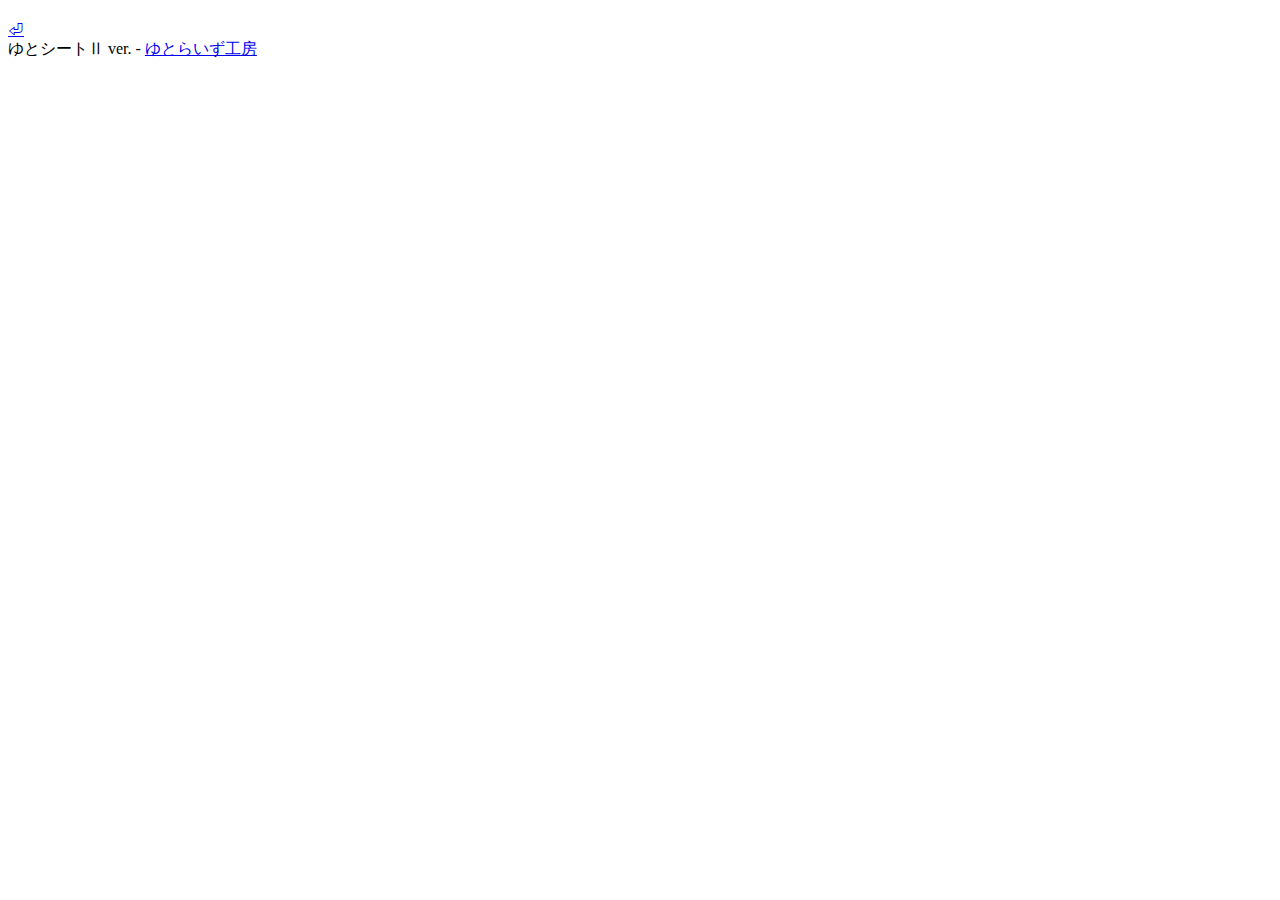
==== _core/skin/blp/index.html @ bffcb1e1 "catch up with 8889a70a18c55db641a30f9eb5bc060a58f61633" ====
<!DOCTYPE html>
<html lang="ja">

<head>
  <meta charset="UTF-8">
  <title><TMPL_VAR title></title>
  <meta name="viewport" content="width=device-width, initial-scale=1">
  <link rel="stylesheet" media="all" href="<TMPL_VAR coreDir>/skin/_common/css/base.css?<TMPL_VAR ver>">
  <link rel="stylesheet" media="all" href="<TMPL_VAR coreDir>/skin/_common/css/form.css?<TMPL_VAR ver>">
  <link rel="stylesheet" media="all" href="<TMPL_VAR coreDir>/skin/_common/css/list.css?<TMPL_VAR ver>">
  <link rel="stylesheet" media="all" href="<TMPL_VAR coreDir>/skin/blp/css/list.css?<TMPL_VAR ver>">
  <TMPL_INCLUDE NAME="skin-add/head.html">
</head>

<body>
  <script src="<TMPL_VAR coreDir>/skin/_common/js/common.js?<TMPL_VAR ver>"></script>
  <header>
    <h1><a href="./"><TMPL_VAR title></a></h1>
    <nav><TMPL_INCLUDE NAME="../_common/index-menu.html"></nav>
  </header>
  
  <main>
    <TMPL_INCLUDE NAME="skin-add/main-header.html">
    <TMPL_IF modeIndex><TMPL_INCLUDE NAME="skin-add/index-message.html"></TMPL_IF>

    <TMPL_IF modeList><TMPL_INCLUDE NAME="list-chara.html"></TMPL_IF>
    <TMPL_IF modeMonsList><TMPL_INCLUDE NAME="list-mons.html"></TMPL_IF>
    <TMPL_IF modeItemList><TMPL_INCLUDE NAME="list-item.html"></TMPL_IF>
    <TMPL_IF modeMaking><TMPL_INCLUDE NAME="making.html"></TMPL_IF>
    <TMPL_INCLUDE NAME="../_common/form.html">
    <TMPL_IF modeInfo>
    <article>
      <section class="info">
        <h2><TMPL_VAR header></h2>
        <p><TMPL_VAR message></p>
      </section>
    </article>
    </TMPL_IF>
    <div class="back-button"><a href="./">⏎</a></div>
    <TMPL_INCLUDE NAME="skin-add/main-footer.html">
  </main>
  <TMPL_INCLUDE NAME="skin-add/sidebar.html">
  <!-- add/sidebar.htmlに推奨の記述
  <aside id="sidebar-left">（サイドバー・左／画面幅が広い時のみ）</aside>
  <aside id="sidebar-right">（サイドバー・右／画面幅が広い時のみ）</aside>
  <aside id="sidebar-top">（フリースペース・上／画面幅が狭い時のみ）</aside>
  <aside id="sidebar-bottom">（フリースペース・下／画面幅が狭い時のみ）</aside>
  -->
  
  <footer>
    ゆとシートⅡ ver.<TMPL_VAR ver> - <a href="https://yutorize.2-d.jp">ゆとらいず工房</a>
  </footer>
</body>
</html>
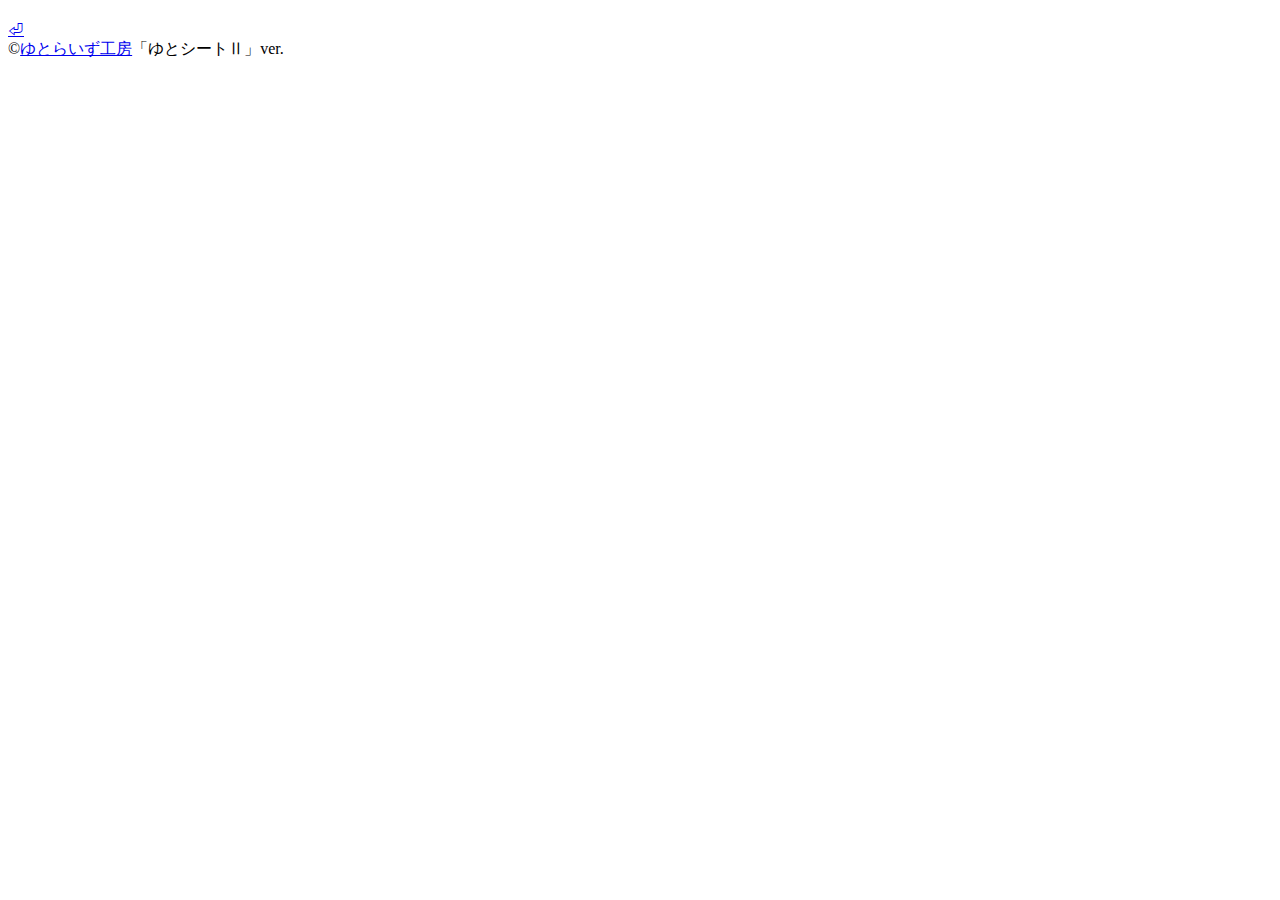
==== commit ad4b2f4d: "Merge pull request #90 from yutorize/develop" ====
--- a/_core/skin/blp/index.html
+++ b/_core/skin/blp/index.html
@@ -9,6 +9,7 @@
   <link rel="stylesheet" media="all" href="<TMPL_VAR coreDir>/skin/_common/css/form.css?<TMPL_VAR ver>">
   <link rel="stylesheet" media="all" href="<TMPL_VAR coreDir>/skin/_common/css/list.css?<TMPL_VAR ver>">
   <link rel="stylesheet" media="all" href="<TMPL_VAR coreDir>/skin/blp/css/list.css?<TMPL_VAR ver>">
+  <link rel="stylesheet" href="https://cdn.jsdelivr.net/npm/@fortawesome/fontawesome-free@5.15.4/css/all.min.css" integrity="sha256-mUZM63G8m73Mcidfrv5E+Y61y7a12O5mW4ezU3bxqW4=" crossorigin="anonymous">
   <TMPL_INCLUDE NAME="skin-add/head.html">
 </head>
 
@@ -48,7 +49,7 @@
   -->
   
   <footer>
-    ゆとシートⅡ ver.<TMPL_VAR ver> - <a href="https://yutorize.2-d.jp">ゆとらいず工房</a>
+    ©<a href="https://yutorize.2-d.jp">ゆとらいず工房</a>「ゆとシートⅡ」ver.<TMPL_VAR ver>
   </footer>
 </body>
 </html>
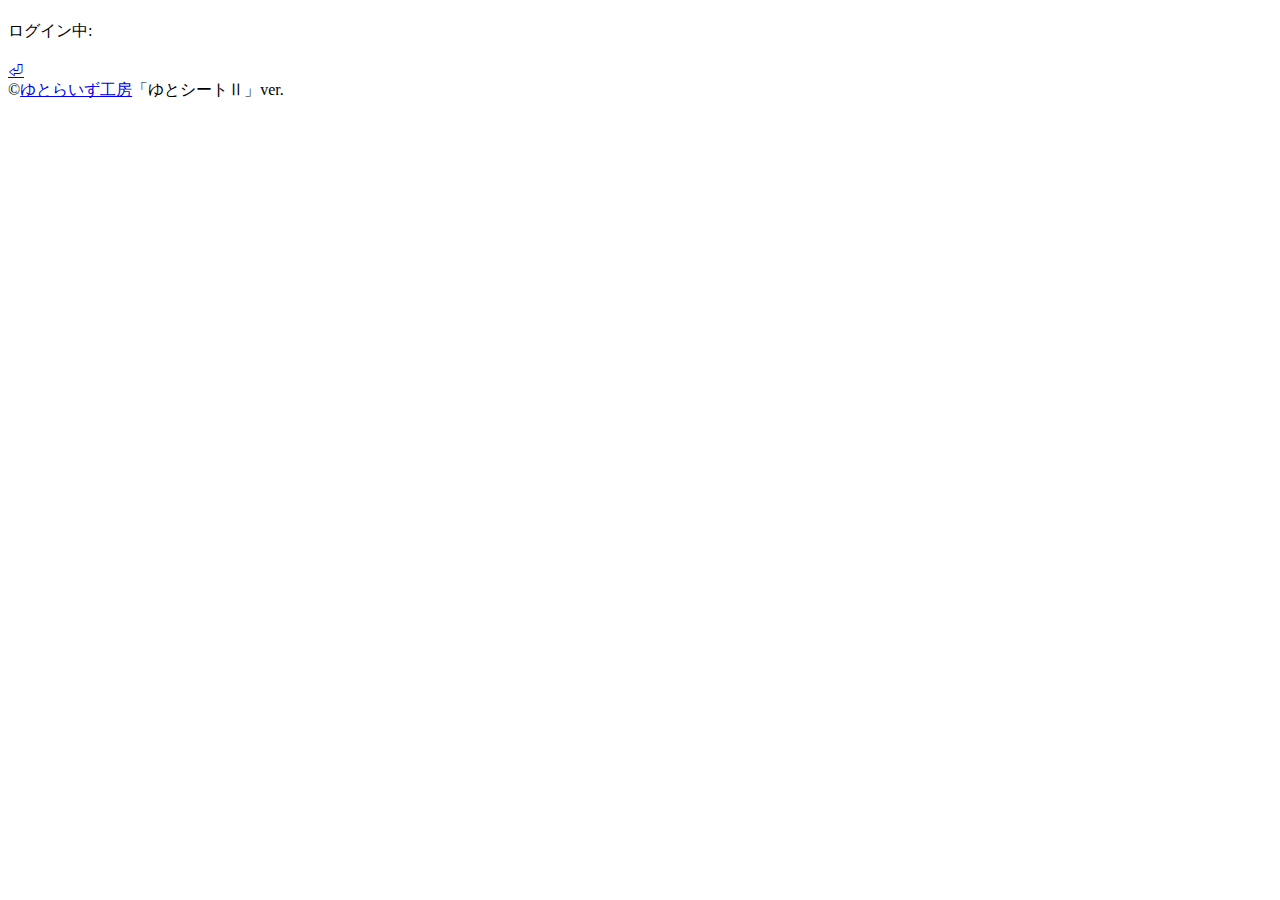
==== commit ae822ade: "merge develop and solve conflict" ====
--- a/_core/skin/blp/index.html
+++ b/_core/skin/blp/index.html
@@ -10,6 +10,13 @@
   <link rel="stylesheet" media="all" href="<TMPL_VAR coreDir>/skin/_common/css/list.css?<TMPL_VAR ver>">
   <link rel="stylesheet" media="all" href="<TMPL_VAR coreDir>/skin/blp/css/list.css?<TMPL_VAR ver>">
   <link rel="stylesheet" href="https://cdn.jsdelivr.net/npm/@fortawesome/fontawesome-free@5.15.4/css/all.min.css" integrity="sha256-mUZM63G8m73Mcidfrv5E+Y61y7a12O5mW4ezU3bxqW4=" crossorigin="anonymous">
+  <meta property="og:title" content="<TMPL_VAR title>">
+  <meta property="og:type" content="article">
+  <meta property="og:url" content="<TMPL_VAR ogUrl>">
+  <meta property="og:site_name" content="<TMPL_VAR title>">
+  <meta property="og:description" content="<TMPL_VAR ogDescript>">
+  <meta name="twitter:card" content="summary">
+  <meta name="twitter:site" content="@yutorize">
   <TMPL_INCLUDE NAME="skin-add/head.html">
 </head>
 
@@ -18,6 +25,7 @@
   <header>
     <h1><a href="./"><TMPL_VAR title></a></h1>
     <nav><TMPL_INCLUDE NAME="../_common/index-menu.html"></nav>
+    <TMPL_IF LOGIN_ID><div class="login-user"><span>ログイン中: <b><TMPL_VAR LOGIN_ID></b></span></div></TMPL_IF>
   </header>
   
   <main>
